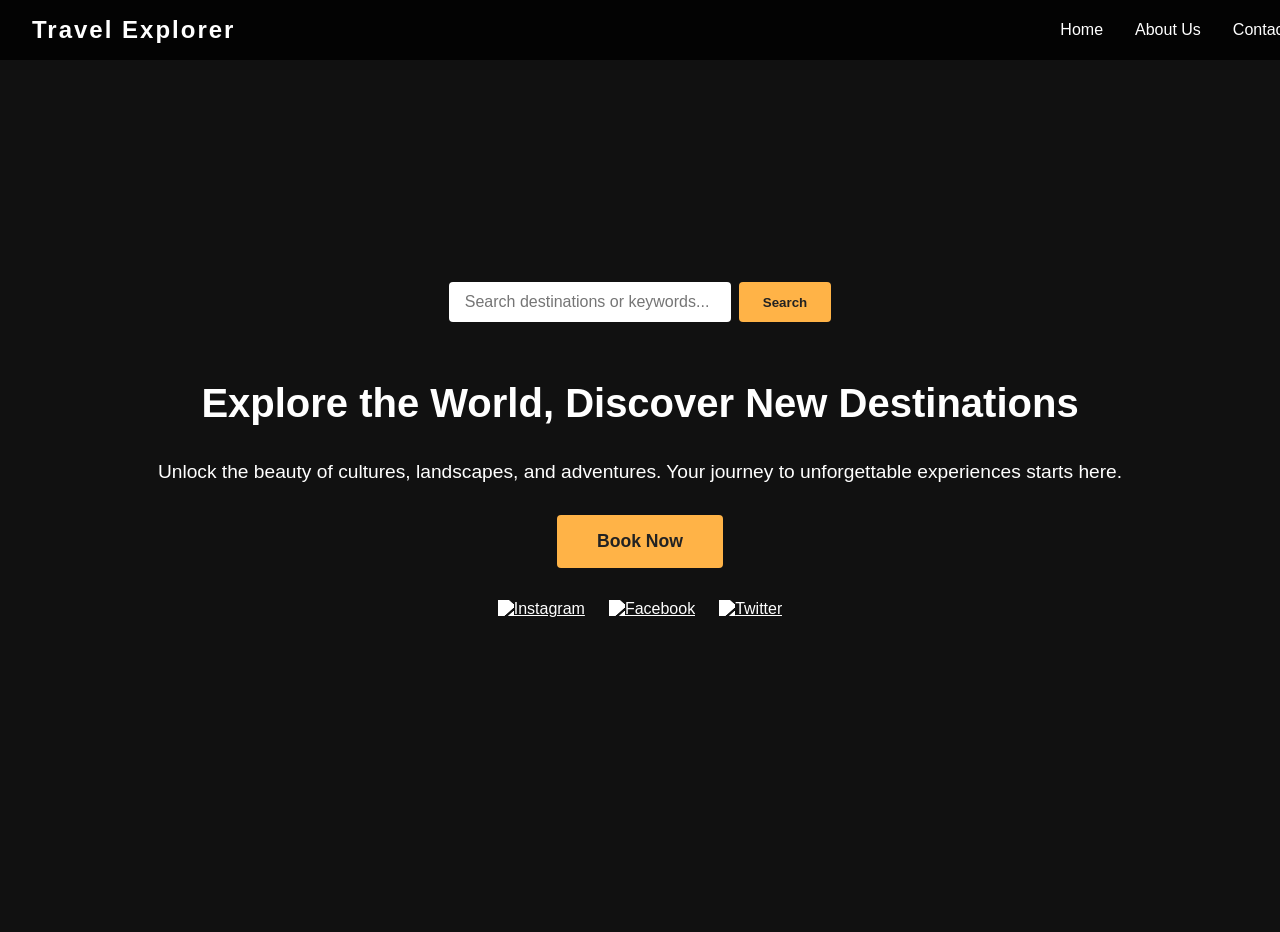
==== index.html @ 4211f3b1 "Add files via upload" ====
<!DOCTYPE html>
<html lang="en">
<head>
    <meta charset="UTF-8">
    <meta name="viewport" content="width=device-width, initial-scale=1.0">
    <title>Travel Explorer</title>
    <link rel="stylesheet" href="styles.css">
</head>
<body>
    <nav class="navbar">
        <div class="logo">Travel Explorer</div>
        <ul class="nav-links">
            <li><a href="#home">Home</a></li>
            <li><a href="#about">About Us</a></li>
            <li><a href="#contact">Contact Us</a></li>
        </ul>
    </nav>
    <header class="hero-section">
        <div class="overlay">
            <div class="search-container">
                <input type="text" id="search" placeholder="Search destinations or keywords...">
                <button id="searchBtn">Search</button>
            </div>
            <h1>Explore the World, Discover New Destinations</h1>
            <p class="description">Unlock the beauty of cultures, landscapes, and adventures. Your journey to unforgettable experiences starts here.</p>
            <button class="book-btn">Book Now</button>
            <div class="social-media">
                <a href="#" title="Instagram"><img src="https://img.icons8.com/ios-filled/50/ffffff/instagram-new.png" alt="Instagram"></a>
                <a href="#" title="Facebook"><img src="https://img.icons8.com/ios-filled/50/ffffff/facebook-new.png" alt="Facebook"></a>
                <a href="#" title="Twitter"><img src="https://img.icons8.com/ios-filled/50/ffffff/twitter.png" alt="Twitter"></a>
            </div>
        </div>
    </header>
    <script src="script.js"></script>
</body>
</html>
---- styles.css ----
body {
    margin: 0;
    font-family: 'Segoe UI', Tahoma, Geneva, Verdana, sans-serif;
    background: #222;
    color: #fff;
}

.navbar {
    display: flex;
    justify-content: space-between;
    align-items: center;
    background: rgba(0,0,0,0.8);
    padding: 1rem 2rem;
    position: fixed;
    width: 100%;
    z-index: 10;
}
.logo {
    font-size: 1.5rem;
    font-weight: bold;
    letter-spacing: 2px;
}
.nav-links {
    list-style: none;
    display: flex;
    gap: 2rem;
    margin: 0;
}
.nav-links a {
    color: #fff;
    text-decoration: none;
    font-weight: 500;
    transition: color 0.2s;
}
.nav-links a:hover {
    color: #ffb347;
}
.hero-section {
    height: 100vh;
    background: url('https://images.unsplash.com/photo-1506744038136-46273834b3fb?auto=format&fit=crop&w=1500&q=80') no-repeat center center/cover;
    display: flex;
    align-items: center;
    justify-content: center;
    position: relative;
}
.overlay {
    background: rgba(0,0,0,0.5);
    width: 100%;
    height: 100%;
    display: flex;
    flex-direction: column;
    align-items: center;
    justify-content: center;
    text-align: center;
    padding: 2rem;
}
.search-container {
    margin-bottom: 2rem;
    display: flex;
    gap: 0.5rem;
    justify-content: center;
}
#search {
    padding: 0.7rem 1rem;
    border: none;
    border-radius: 4px;
    width: 250px;
    font-size: 1rem;
}
#searchBtn {
    padding: 0.7rem 1.5rem;
    border: none;
    border-radius: 4px;
    background: #ffb347;
    color: #222;
    font-weight: bold;
    cursor: pointer;
    transition: background 0.2s;
}
#searchBtn:hover {
    background: #ff8800;
}
h1 {
    font-size: 2.5rem;
    margin-bottom: 1rem;
}
.description {
    font-size: 1.2rem;
    margin-bottom: 2rem;
}
.book-btn {
    padding: 1rem 2.5rem;
    font-size: 1.1rem;
    background: #ffb347;
    color: #222;
    border: none;
    border-radius: 4px;
    font-weight: bold;
    cursor: pointer;
    margin-bottom: 2rem;
    transition: background 0.2s;
}
.book-btn:hover {
    background: #ff8800;
}
.social-media {
    display: flex;
    gap: 1.5rem;
    justify-content: center;
}
.social-media img {
    width: 32px;
    height: 32px;
    filter: brightness(0) invert(1);
    transition: filter 0.2s;
}
.social-media img:hover {
    filter: brightness(0.8) invert(0.7) sepia(1) hue-rotate(20deg) saturate(5);
}
@media (max-width: 700px) {
    .hero-section h1 {
        font-size: 1.5rem;
    }
    .navbar {
        flex-direction: column;
        gap: 1rem;
    }
    .search-container {
        flex-direction: column;
        gap: 1rem;
    }
}
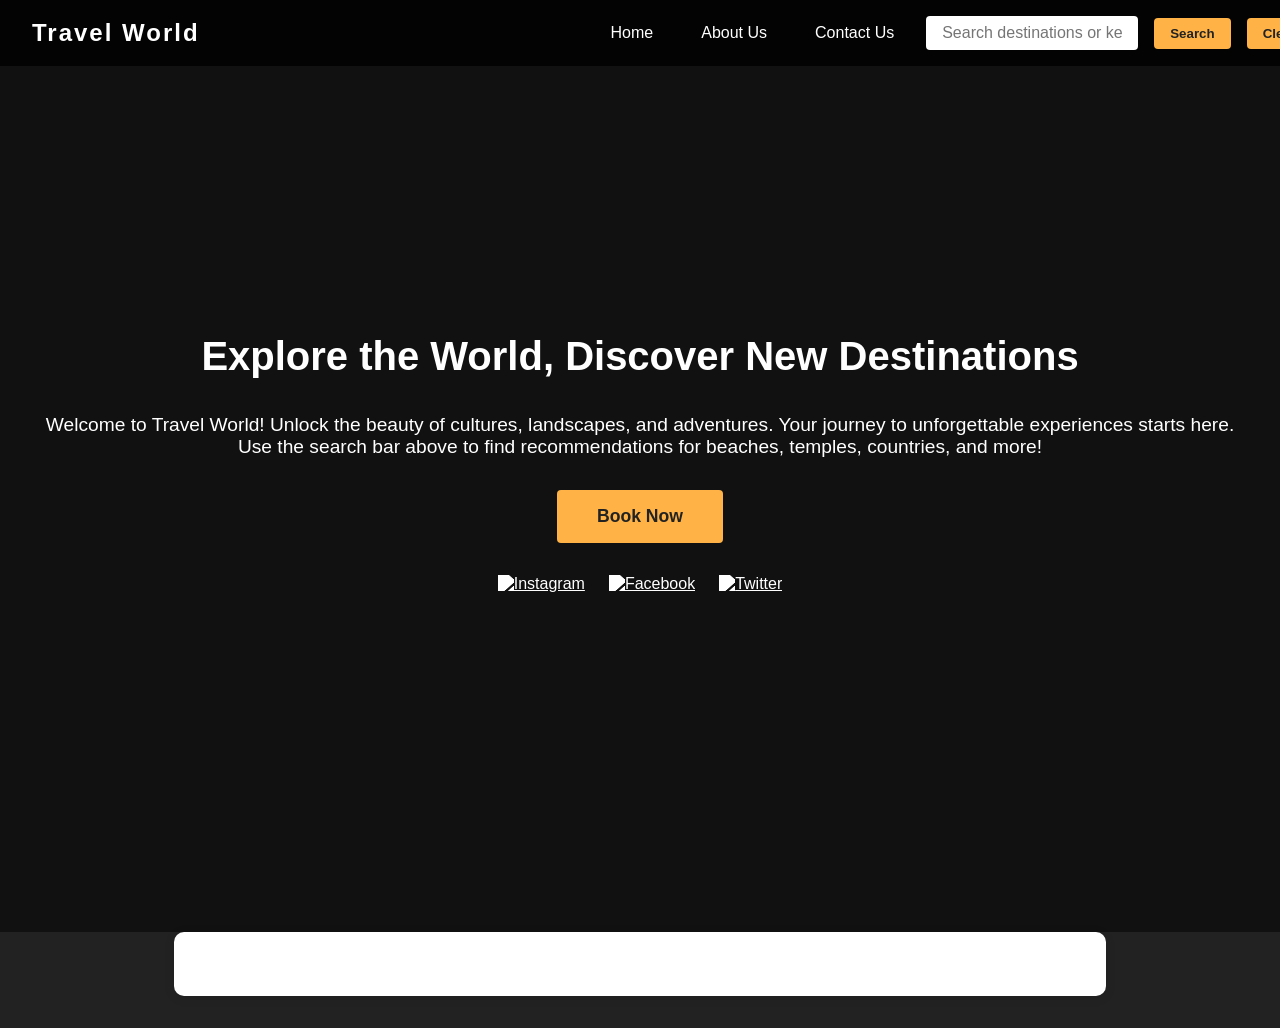
==== commit adc9d6a8: "Add files via upload" ====
--- a/index.html
+++ b/index.html
@@ -8,21 +8,20 @@
 </head>
 <body>
     <nav class="navbar">
-        <div class="logo">Travel Explorer</div>
+        <div class="logo">Travel World</div>
         <ul class="nav-links">
-            <li><a href="#home">Home</a></li>
-            <li><a href="#about">About Us</a></li>
-            <li><a href="#contact">Contact Us</a></li>
+            <li><a href="index.html">Home</a></li>
+            <li><a href="about.html">About Us</a></li>
+            <li><a href="contact.html">Contact Us</a></li>
+            <li><input type="text" id="search" placeholder="Search destinations or keywords..."></li>
+            <li><button id="searchBtn">Search</button></li>
+            <li><button id="clearBtn">Clear</button></li>
         </ul>
     </nav>
     <header class="hero-section">
         <div class="overlay">
-            <div class="search-container">
-                <input type="text" id="search" placeholder="Search destinations or keywords...">
-                <button id="searchBtn">Search</button>
-            </div>
             <h1>Explore the World, Discover New Destinations</h1>
-            <p class="description">Unlock the beauty of cultures, landscapes, and adventures. Your journey to unforgettable experiences starts here.</p>
+            <p class="description">Welcome to Travel World! Unlock the beauty of cultures, landscapes, and adventures. Your journey to unforgettable experiences starts here. Use the search bar above to find recommendations for beaches, temples, countries, and more!</p>
             <button class="book-btn">Book Now</button>
             <div class="social-media">
                 <a href="#" title="Instagram"><img src="https://img.icons8.com/ios-filled/50/ffffff/instagram-new.png" alt="Instagram"></a>
@@ -31,6 +30,7 @@
             </div>
         </div>
     </header>
+    <section id="results-section" class="results-section"></section>
     <script src="script.js"></script>
 </body>
 </html>
--- a/styles.css
+++ b/styles.css
@@ -23,17 +23,42 @@
 .nav-links {
     list-style: none;
     display: flex;
-    gap: 2rem;
+    gap: 1rem;
     margin: 0;
+    align-items: center;
 }
 .nav-links a {
     color: #fff;
     text-decoration: none;
     font-weight: 500;
     transition: color 0.2s;
+    padding: 0.5rem 1rem;
+    border-radius: 4px;
 }
 .nav-links a:hover {
-    color: #ffb347;
+    color: #222;
+    background: #ffb347;
+}
+.nav-links input[type="text"] {
+    padding: 0.5rem 1rem;
+    border: none;
+    border-radius: 4px;
+    font-size: 1rem;
+    width: 180px;
+}
+.nav-links button {
+    padding: 0.5rem 1rem;
+    border: none;
+    border-radius: 4px;
+    background: #ffb347;
+    color: #222;
+    font-weight: bold;
+    cursor: pointer;
+    transition: background 0.2s;
+}
+.nav-links button:hover {
+    background: #ff8800;
+    color: #fff;
 }
 .hero-section {
     height: 100vh;
@@ -54,20 +79,99 @@
     text-align: center;
     padding: 2rem;
 }
-.search-container {
-    margin-bottom: 2rem;
-    display: flex;
-    gap: 0.5rem;
-    justify-content: center;
-}
-#search {
+h1 {
+    font-size: 2.5rem;
+    margin-bottom: 1rem;
+}
+.results-section {
+    background: #fff;
+    color: #222;
+    padding: 2rem 1rem;
+    max-width: 900px;
+    margin: 2rem auto;
+    border-radius: 10px;
+    box-shadow: 0 2px 12px rgba(0,0,0,0.08);
+}
+.results-section h2 {
+    text-align: center;
+    margin-bottom: 1.5rem;
+}
+.results-list {
+    display: flex;
+    flex-wrap: wrap;
+    gap: 2rem;
+    justify-content: center;
+}
+.result-item {
+    background: #f7f7f7;
+    border-radius: 8px;
+    box-shadow: 0 1px 6px rgba(0,0,0,0.07);
+    padding: 1rem;
+    width: 220px;
+    text-align: center;
+}
+.result-item img {
+    width: 100%;
+    height: 120px;
+    object-fit: cover;
+    border-radius: 6px;
+    margin-bottom: 0.5rem;
+}
+.result-item h3 {
+    margin: 0.5rem 0 0.2rem 0;
+    font-size: 1.1rem;
+}
+.result-item p {
+    font-size: 0.95rem;
+    color: #444;
+}
+
+.about-section, .contact-section {
+    background: #fff;
+    color: #222;
+    max-width: 800px;
+    margin: 6rem auto 2rem auto;
+    padding: 2rem;
+    border-radius: 10px;
+    box-shadow: 0 2px 12px rgba(0,0,0,0.08);
+}
+.about-section h1, .contact-section h1 {
+    text-align: center;
+    margin-bottom: 1.5rem;
+}
+.team-members {
+    display: flex;
+    gap: 2rem;
+    justify-content: center;
+    margin-top: 2rem;
+}
+.team-member {
+    text-align: center;
+}
+.team-member img {
+    width: 90px;
+    height: 90px;
+    border-radius: 50%;
+    object-fit: cover;
+    margin-bottom: 0.5rem;
+}
+.contact-form {
+    display: flex;
+    flex-direction: column;
+    gap: 1rem;
+    max-width: 400px;
+    margin: 0 auto;
+}
+.contact-form label {
+    font-weight: 500;
+}
+.contact-form input, .contact-form textarea {
     padding: 0.7rem 1rem;
-    border: none;
-    border-radius: 4px;
-    width: 250px;
+    border: 1px solid #ccc;
+    border-radius: 4px;
     font-size: 1rem;
 }
-#searchBtn {
+.contact-form button {
     padding: 0.7rem 1.5rem;
     border: none;
     border-radius: 4px;
@@ -77,8 +181,9 @@
     cursor: pointer;
     transition: background 0.2s;
 }
-#searchBtn:hover {
+.contact-form button:hover {
     background: #ff8800;
+    color: #fff;
 }
 h1 {
     font-size: 2.5rem;
